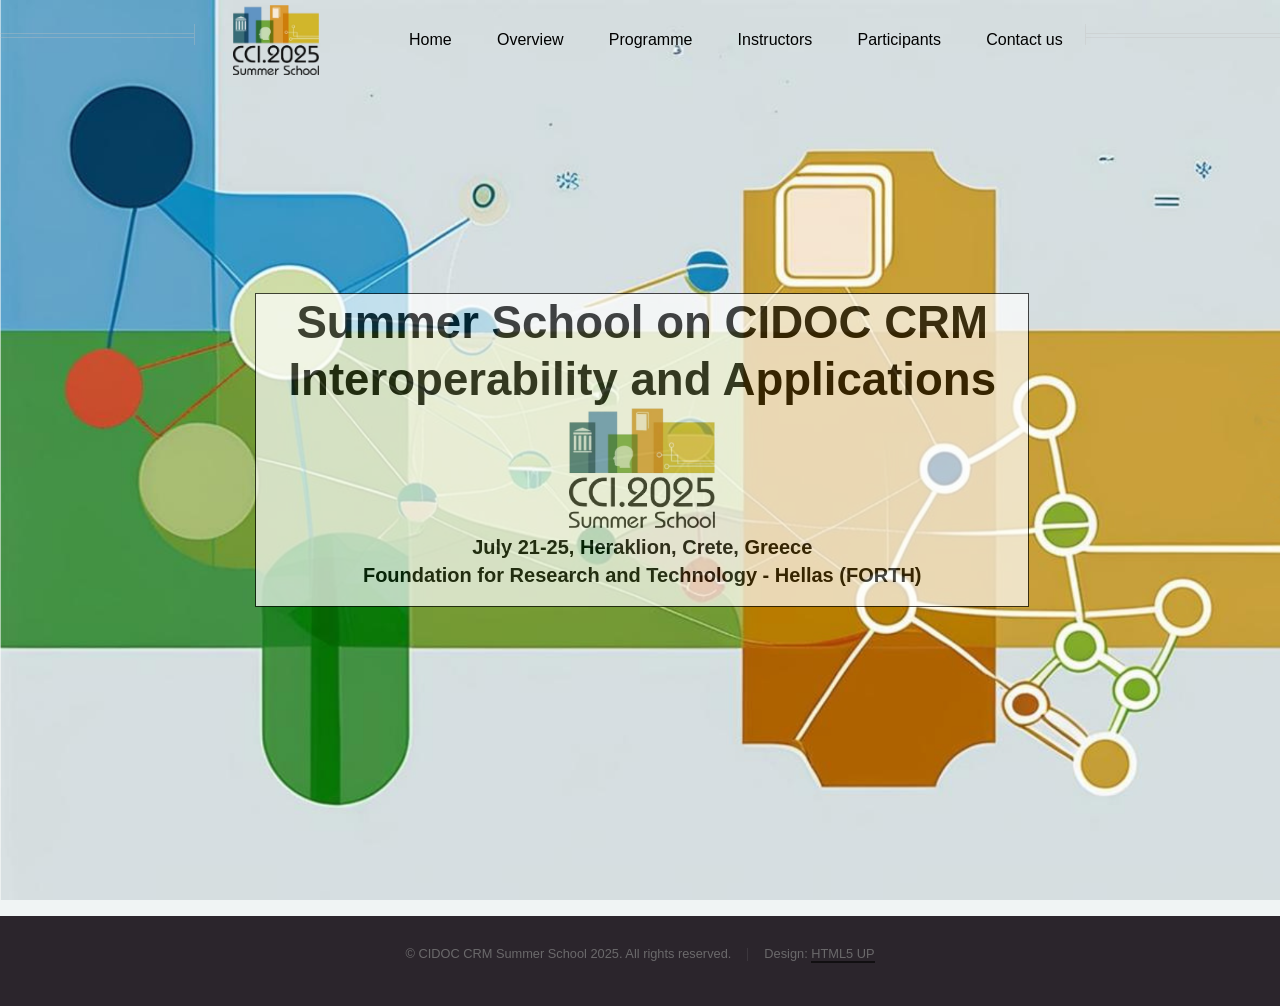
==== testbed/index.html @ 3fc320df "added a testbed version of the site" ====
<!DOCTYPE HTML>
<!--
	Helios by HTML5 UP
	html5up.net | @ajlkn
	Free for personal and commercial use under the CCA 3.0 license (html5up.net/license)
-->
<html>
	<head>
		<title>CIDOC-CRM Summer School 2025</title>
		<meta charset="utf-8" />
		<meta name="viewport" content="width=device-width, initial-scale=1, user-scalable=no" />
		<link rel="stylesheet" href="assets/css/main.css" />
		<noscript><link rel="stylesheet" href="assets/css/noscript.css" /></noscript>
	</head>
	<body class="homepage is-preload">
		<div id="page-wrapper">

			<!-- Header -->
				<header id="header">

					<!-- Inner -->
						<div class="inner transbox">
							<header>
								<h2 style="color:rgb(0, 0, 0)"><a href="index.html" id="logo" style="color:rgb(0, 0, 0)">Summer School on <b>CIDOC CRM</b> <br> Interoperability and Applications</a></h2>
								<img src="images/CCI-2025-logo.png" height="120px">
								<h3 style="color:rgb(0, 0, 0)">July 21-25, Heraklion, Crete, Greece</h3>
								<p style="color:rgb(0, 0, 0)">Foundation for Research and Technology - Hellas (FORTH)</p>

							</header>
						</div> 

					<!-- Nav -->
						<nav id="nav">
							<ul>
								<li class="nav-logo"><div style="text-align: left;"><a href="#" style="text-decoration: none !important; border-bottom: 0; "><img src="images/CCI-2025-logo.png" height="70px"></a></div></li>
								<li></li>
								<li><a href="index.html">Home</a></li>
								<li>
									<a href="pages/overview.html">Overview</a>
								</li>
								<li>
									<a href="pages/programme.html">Programme</a>
								</li>
								<li><a href="pages/instructors.html">Instructors</a></li>
								<li>
									<a href="#">Participants</a>
									<ul>
										<li><a href="pages/registration.html">Registration</a></li>
										<li><a href="pages/venue.html">Venue</a></li>
										<li><a href="pages/about_crete.html">About Crete</a></li>
										<li><a href="pages/accomodation.html">Accomodation Info</a></li>
									</ul>
								</li>
								<li><a href="pages/contact-us.html">Contact us</a></li>
							</ul>
						</nav>
					</header>

			<!-- Footer -->
				<div id="footer">
					<div class="copyright">
						<ul class="menu">
							<li>&copy; CIDOC CRM Summer School 2025. All rights reserved.</li><li>Design: <a href="http://html5up.net">HTML5 UP</a></li>
						</ul>
					</div>

		</div>

		<!-- Scripts -->
			<script src="assets/js/jquery.min.js"></script>
			<script src="assets/js/jquery.dropotron.min.js"></script>
			<script src="assets/js/jquery.scrolly.min.js"></script>
			<script src="assets/js/jquery.scrollex.min.js"></script>
			<script src="assets/js/browser.min.js"></script>
			<script src="assets/js/breakpoints.min.js"></script>
			<script src="assets/js/util.js"></script>
			<script src="assets/js/main.js"></script>

	</body>
</html>
---- testbed/assets/css/main.css ----
@import url("https://fonts.googleapis.com/css?family=Source+Sans+Pro:300,300italic,400,400italic,600");
@import url("fontawesome-all.min.css");

/*
	Helios by HTML5 UP
	html5up.net | @ajlkn
	Free for personal and commercial use under the CCA 3.0 license (html5up.net/license)
*/

html, body, div, span, applet, object,
iframe, h1, h2, h3, h4, h5, h6, p, blockquote,
pre, a, abbr, acronym, address, big, cite,
code, del, dfn, em, img, ins, kbd, q, s, samp,
small, strike, strong, sub, sup, tt, var, b,
u, i, center, dl, dt, dd, ol, ul, li, fieldset,
form, label, legend, table, caption, tbody,
tfoot, thead, tr, th, td, article, aside,
canvas, details, embed, figure, figcaption,
footer, header, hgroup, menu, nav, output, ruby,
section, summary, time, mark, audio, video {
	margin: 0;
	padding: 0;
	border: 0;
	font-size: 100%;
	font: inherit;
	vertical-align: baseline;}

article, aside, details, figcaption, figure,
footer, header, hgroup, menu, nav, section {
	display: block;}

body {
	line-height: 1;
}

ol, ul {
	list-style: none;
}

blockquote, q {
	quotes: none;
}

	blockquote:before, blockquote:after, q:before, q:after {
		content: '';
		content: none;
	}

table {
	border-collapse: collapse;
	border-spacing: 0;
}

body {
	-webkit-text-size-adjust: none;
}

mark {
	background-color: transparent;
	color: inherit;
}

input::-moz-focus-inner {
	border: 0;
	padding: 0;
}

input, select, textarea {
	-moz-appearance: none;
	-webkit-appearance: none;
	-ms-appearance: none;
	appearance: none;
}

/* Basic */

	html {
		box-sizing: border-box;
	}

	*, *:before, *:after {
		box-sizing: inherit;
	}

	body {
		background: #f0f4f4;
		color: #000000;
		font-size: 15pt;
		line-height: 1.85em;
		font-family: 'Roboto', sans-serif;
		font-weight: 300;
	}

		body.is-preload *, body.is-preload *:before, body.is-preload *:after {
			-moz-animation: none !important;
			-webkit-animation: none !important;
			-ms-animation: none !important;
			animation: none !important;
			-moz-transition: none !important;
			-webkit-transition: none !important;
			-ms-transition: none !important;
			transition: none !important;
		}

	input, textarea, select {
		font-size: 15pt;
		line-height: 1.85em;
		font-family: 'Source Sans Pro', sans-serif;
		font-weight: 300;
	}

	h1, h2, h3, h4, h5, h6 {
		font-weight: 600;
		color: #000000;
		line-height: 1.25em;
	}

	h1 a, h2 a, h3 a, h4 a, h5 a, h6 a {
		color: inherit;
		text-decoration: none;
		border-bottom-color: transparent;
	}

	h1 strong, h2 strong, h3 strong, h4 strong, h5 strong, h6 strong {
		font-weight: 600;
	}

	h2 {
		font-size: 2.85em;
	}

	h3 {
		font-size: 1.25em;
	}

	h4 {
		font-size: 1em;
		margin: 0 0 0.25em 0;
	}

	strong, b {
		font-weight: 600;
		color: #000000;
	}

	em, i {
		font-style: italic;
	}

	a {
		color: inherit;
		border-bottom: solid 2px rgba(0, 0, 0, 0.603);
		text-decoration: none;
		-moz-transition: background-color 0.35s ease-in-out, color 0.35s ease-in-out, border-bottom-color 0.35s ease-in-out;
		-webkit-transition: background-color 0.35s ease-in-out, color 0.35s ease-in-out, border-bottom-color 0.35s ease-in-out;
		-ms-transition: background-color 0.35s ease-in-out, color 0.35s ease-in-out, border-bottom-color 0.35s ease-in-out;
		transition: background-color 0.35s ease-in-out, color 0.35s ease-in-out, border-bottom-color 0.35s ease-in-out;
	}

		a:hover {
			color: #ef8376;
			border-bottom-color: transparent;
		}

	sub {
		position: relative;
		top: 0.5em;
		font-size: 0.8em;
	}

	sup {
		position: relative;
		top: -0.5em;
		font-size: 0.8em;
	}

	blockquote {
		border-left: solid 0.5em #ddd;
		padding: 1em 0 1em 2em;
		font-style: italic;
	}

	p, ul, ol, dl, table {
		margin-bottom: 1em;
	}

	p {
		text-align: justify;
	}

	br.clear {
		clear: both;
	}

	hr {
		position: relative;
		display: block;
		border: 0;
		top: 4.5em;
		margin-bottom: 9em;
		height: 6px;
		border-top: solid 1px rgba(128, 128, 128, 0.2);
		border-bottom: solid 1px rgba(128, 128, 128, 0.2);
	}

		hr:before, hr:after {
			content: '';
			position: absolute;
			top: -8px;
			display: block;
			width: 1px;
			height: 21px;
			background: rgba(128, 128, 128, 0.2);
		}

		hr:before {
			left: -1px;
		}

		hr:after {
			right: -1px;
		}

	.timestamp {
		color: rgba(128, 128, 128, 0.75);
		font-size: 0.8em;
	}

	.quote-text{
		font-size: 0.5em;
		padding-top: -2.0em;
	}

/* Container */

	.container {
		margin: 0 auto;
		max-width: 100%;
		width: 1400px;
	}

		@media screen and (max-width: 1680px) {

			.container {
				width: 1200px;
			}

		}

		@media screen and (max-width: 1280px) {

			.container {
				width: 100%;
			}

		}

		@media screen and (max-width: 960px) {

			.container {
				width: 100%;
			}

		}

		@media screen and (max-width: 840px) {

			.container {
				width: 100%;
			}

		}

		@media screen and (max-width: 736px) {

			.container {
				width: 100%;
			}

		}

		div.transbox {
			margin: 30px;
			background-color: #ffffff;
			border: 1px solid black;
			opacity: 0.7;
		  }
		  
		  div.transbox p {
			margin: 5%;
			font-weight: bold;
			color: #000000;
		  }

/* Row */

	.row {
		display: flex;
		flex-wrap: wrap;
		box-sizing: border-box;
		align-items: stretch;
	}

		.row > * {
			box-sizing: border-box;
		}

		.row.gtr-uniform > * > :last-child {
			margin-bottom: 0;
		}

		.row.aln-left {
			justify-content: flex-start;
		}

		.row.aln-center {
			justify-content: center;
		}

		.row.aln-right {
			justify-content: flex-end;
		}

		.row.aln-top {
			align-items: flex-start;
		}

		.row.aln-middle {
			align-items: center;
		}

		.row.aln-bottom {
			align-items: flex-end;
		}

		.row > .imp {
			order: -1;
		}

		.row > .col-1 {
			width: 8.33333%;
		}

		.row > .off-1 {
			margin-left: 8.33333%;
		}

		.row > .col-2 {
			width: 16.66667%;
		}

		.row > .off-2 {
			margin-left: 16.66667%;
		}

		.row > .col-3 {
			width: 25%;
		}

		.row > .off-3 {
			margin-left: 25%;
		}

		.row > .col-4 {
			width: 33.33333%;
		}

		.row > .off-4 {
			margin-left: 33.33333%;
		}

		.row > .col-5 {
			width: 41.66667%;
		}

		.row > .off-5 {
			margin-left: 41.66667%;
		}

		.row > .col-6 {
			width: 50%;
		}

		.row > .off-6 {
			margin-left: 50%;
		}

		.row > .col-7 {
			width: 58.33333%;
		}

		.row > .off-7 {
			margin-left: 58.33333%;
		}

		.row > .col-8 {
			width: 66.66667%;
		}

		.row > .off-8 {
			margin-left: 66.66667%;
		}

		.row > .col-9 {
			width: 75%;
		}

		.row > .off-9 {
			margin-left: 75%;
		}

		.row > .col-10 {
			width: 83.33333%;
		}

		.row > .off-10 {
			margin-left: 83.33333%;
		}

		.row > .col-11 {
			width: 91.66667%;
		}

		.row > .off-11 {
			margin-left: 91.66667%;
		}

		.row > .col-12 {
			width: 100%;
		}

		.row > .off-12 {
			margin-left: 100%;
		}

		.row.gtr-0 {
			margin-top: 0px;
			margin-left: 0px;
		}

			.row.gtr-0 > * {
				padding: 0px 0 0 0px;
			}

			.row.gtr-0.gtr-uniform {
				margin-top: 0px;
			}

				.row.gtr-0.gtr-uniform > * {
					padding-top: 0px;
				}

		.row.gtr-25 {
			margin-top: -10px;
			margin-left: -10px;
		}

			.row.gtr-25 > * {
				padding: 10px 0 0 10px;
			}

			.row.gtr-25.gtr-uniform {
				margin-top: -10px;
			}

				.row.gtr-25.gtr-uniform > * {
					padding-top: 10px;
				}

		.row.gtr-50 {
			margin-top: -20px;
			margin-left: -20px;
		}

			.row.gtr-50 > * {
				padding: 20px 0 0 20px;
			}

			.row.gtr-50.gtr-uniform {
				margin-top: -20px;
			}

				.row.gtr-50.gtr-uniform > * {
					padding-top: 20px;
				}

		.row {
			margin-top: -40px;
			margin-left: -40px;
		}

			.row > * {
				padding: 40px 0 0 40px;
			}

			.row.gtr-uniform {
				margin-top: -40px;
			}

				.row.gtr-uniform > * {
					padding-top: 40px;
				}

		.row.gtr-150 {
			margin-top: -60px;
			margin-left: -60px;
		}

			.row.gtr-150 > * {
				padding: 60px 0 0 60px;
			}

			.row.gtr-150.gtr-uniform {
				margin-top: -60px;
			}

				.row.gtr-150.gtr-uniform > * {
					padding-top: 60px;
				}

		.row.gtr-200 {
			margin-top: -80px;
			margin-left: -80px;
		}

			.row.gtr-200 > * {
				padding: 80px 0 0 80px;
			}

			.row.gtr-200.gtr-uniform {
				margin-top: -80px;
			}

				.row.gtr-200.gtr-uniform > * {
					padding-top: 80px;
				}

		@media screen and (max-width: 1680px) {

			.row {
				display: flex;
				flex-wrap: wrap;
				box-sizing: border-box;
				align-items: stretch;
			}

				.row > * {
					box-sizing: border-box;
				}

				.row.gtr-uniform > * > :last-child {
					margin-bottom: 0;
				}

				.row.aln-left {
					justify-content: flex-start;
				}

				.row.aln-center {
					justify-content: center;
				}

				.row.aln-right {
					justify-content: flex-end;
				}

				.row.aln-top {
					align-items: flex-start;
				}

				.row.aln-middle {
					align-items: center;
				}

				.row.aln-bottom {
					align-items: flex-end;
				}

				.row > .imp-wide {
					order: -1;
				}

				.row > .col-1-wide {
					width: 8.33333%;
				}

				.row > .off-1-wide {
					margin-left: 8.33333%;
				}

				.row > .col-2-wide {
					width: 16.66667%;
				}

				.row > .off-2-wide {
					margin-left: 16.66667%;
				}

				.row > .col-3-wide {
					width: 25%;
				}

				.row > .off-3-wide {
					margin-left: 25%;
				}

				.row > .col-4-wide {
					width: 33.33333%;
				}

				.row > .off-4-wide {
					margin-left: 33.33333%;
				}

				.row > .col-5-wide {
					width: 41.66667%;
				}

				.row > .off-5-wide {
					margin-left: 41.66667%;
				}

				.row > .col-6-wide {
					width: 50%;
				}

				.row > .off-6-wide {
					margin-left: 50%;
				}

				.row > .col-7-wide {
					width: 58.33333%;
				}

				.row > .off-7-wide {
					margin-left: 58.33333%;
				}

				.row > .col-8-wide {
					width: 66.66667%;
				}

				.row > .off-8-wide {
					margin-left: 66.66667%;
				}

				.row > .col-9-wide {
					width: 75%;
				}

				.row > .off-9-wide {
					margin-left: 75%;
				}

				.row > .col-10-wide {
					width: 83.33333%;
				}

				.row > .off-10-wide {
					margin-left: 83.33333%;
				}

				.row > .col-11-wide {
					width: 91.66667%;
				}

				.row > .off-11-wide {
					margin-left: 91.66667%;
				}

				.row > .col-12-wide {
					width: 100%;
				}

				.row > .off-12-wide {
					margin-left: 100%;
				}

				.row.gtr-0 {
					margin-top: 0px;
					margin-left: 0px;
				}

					.row.gtr-0 > * {
						padding: 0px 0 0 0px;
					}

					.row.gtr-0.gtr-uniform {
						margin-top: 0px;
					}

						.row.gtr-0.gtr-uniform > * {
							padding-top: 0px;
						}

				.row.gtr-25 {
					margin-top: -10px;
					margin-left: -10px;
				}

					.row.gtr-25 > * {
						padding: 10px 0 0 10px;
					}

					.row.gtr-25.gtr-uniform {
						margin-top: -10px;
					}

						.row.gtr-25.gtr-uniform > * {
							padding-top: 10px;
						}

				.row.gtr-50 {
					margin-top: -20px;
					margin-left: -20px;
				}

					.row.gtr-50 > * {
						padding: 20px 0 0 20px;
					}

					.row.gtr-50.gtr-uniform {
						margin-top: -20px;
					}

						.row.gtr-50.gtr-uniform > * {
							padding-top: 20px;
						}

				.row {
					margin-top: -40px;
					margin-left: -40px;
				}

					.row > * {
						padding: 40px 0 0 40px;
					}

					.row.gtr-uniform {
						margin-top: -40px;
					}

						.row.gtr-uniform > * {
							padding-top: 40px;
						}

				.row.gtr-150 {
					margin-top: -60px;
					margin-left: -60px;
				}

					.row.gtr-150 > * {
						padding: 60px 0 0 60px;
					}

					.row.gtr-150.gtr-uniform {
						margin-top: -60px;
					}

						.row.gtr-150.gtr-uniform > * {
							padding-top: 60px;
						}

				.row.gtr-200 {
					margin-top: -80px;
					margin-left: -80px;
				}

					.row.gtr-200 > * {
						padding: 80px 0 0 80px;
					}

					.row.gtr-200.gtr-uniform {
						margin-top: -80px;
					}

						.row.gtr-200.gtr-uniform > * {
							padding-top: 80px;
						}

		}

		@media screen and (max-width: 1280px) {

			.row {
				display: flex;
				flex-wrap: wrap;
				box-sizing: border-box;
				align-items: stretch;
			}

				.row > * {
					box-sizing: border-box;
				}

				.row.gtr-uniform > * > :last-child {
					margin-bottom: 0;
				}

				.row.aln-left {
					justify-content: flex-start;
				}

				.row.aln-center {
					justify-content: center;
				}

				.row.aln-right {
					justify-content: flex-end;
				}

				.row.aln-top {
					align-items: flex-start;
				}

				.row.aln-middle {
					align-items: center;
				}

				.row.aln-bottom {
					align-items: flex-end;
				}

				.row > .imp-normal {
					order: -1;
				}

				.row > .col-1-normal {
					width: 8.33333%;
				}

				.row > .off-1-normal {
					margin-left: 8.33333%;
				}

				.row > .col-2-normal {
					width: 16.66667%;
				}

				.row > .off-2-normal {
					margin-left: 16.66667%;
				}

				.row > .col-3-normal {
					width: 25%;
				}

				.row > .off-3-normal {
					margin-left: 25%;
				}

				.row > .col-4-normal {
					width: 33.33333%;
				}

				.row > .off-4-normal {
					margin-left: 33.33333%;
				}

				.row > .col-5-normal {
					width: 41.66667%;
				}

				.row > .off-5-normal {
					margin-left: 41.66667%;
				}

				.row > .col-6-normal {
					width: 50%;
				}

				.row > .off-6-normal {
					margin-left: 50%;
				}

				.row > .col-7-normal {
					width: 58.33333%;
				}

				.row > .off-7-normal {
					margin-left: 58.33333%;
				}

				.row > .col-8-normal {
					width: 66.66667%;
				}

				.row > .off-8-normal {
					margin-left: 66.66667%;
				}

				.row > .col-9-normal {
					width: 75%;
				}

				.row > .off-9-normal {
					margin-left: 75%;
				}

				.row > .col-10-normal {
					width: 83.33333%;
				}

				.row > .off-10-normal {
					margin-left: 83.33333%;
				}

				.row > .col-11-normal {
					width: 91.66667%;
				}

				.row > .off-11-normal {
					margin-left: 91.66667%;
				}

				.row > .col-12-normal {
					width: 100%;
				}

				.row > .off-12-normal {
					margin-left: 100%;
				}

				.row.gtr-0 {
					margin-top: 0px;
					margin-left: 0px;
				}

					.row.gtr-0 > * {
						padding: 0px 0 0 0px;
					}

					.row.gtr-0.gtr-uniform {
						margin-top: 0px;
					}

						.row.gtr-0.gtr-uniform > * {
							padding-top: 0px;
						}

				.row.gtr-25 {
					margin-top: -9px;
					margin-left: -9px;
				}

					.row.gtr-25 > * {
						padding: 9px 0 0 9px;
					}

					.row.gtr-25.gtr-uniform {
						margin-top: -9px;
					}

						.row.gtr-25.gtr-uniform > * {
							padding-top: 9px;
						}

				.row.gtr-50 {
					margin-top: -18px;
					margin-left: -18px;
				}

					.row.gtr-50 > * {
						padding: 18px 0 0 18px;
					}

					.row.gtr-50.gtr-uniform {
						margin-top: -18px;
					}

						.row.gtr-50.gtr-uniform > * {
							padding-top: 18px;
						}

				.row {
					margin-top: -36px;
					margin-left: -36px;
				}

					.row > * {
						padding: 36px 0 0 36px;
					}

					.row.gtr-uniform {
						margin-top: -36px;
					}

						.row.gtr-uniform > * {
							padding-top: 36px;
						}

				.row.gtr-150 {
					margin-top: -54px;
					margin-left: -54px;
				}

					.row.gtr-150 > * {
						padding: 54px 0 0 54px;
					}

					.row.gtr-150.gtr-uniform {
						margin-top: -54px;
					}

						.row.gtr-150.gtr-uniform > * {
							padding-top: 54px;
						}

				.row.gtr-200 {
					margin-top: -72px;
					margin-left: -72px;
				}

					.row.gtr-200 > * {
						padding: 72px 0 0 72px;
					}

					.row.gtr-200.gtr-uniform {
						margin-top: -72px;
					}

						.row.gtr-200.gtr-uniform > * {
							padding-top: 72px;
						}

		}

		@media screen and (max-width: 960px) {

			.row {
				display: flex;
				flex-wrap: wrap;
				box-sizing: border-box;
				align-items: stretch;
			}

				.row > * {
					box-sizing: border-box;
				}

				.row.gtr-uniform > * > :last-child {
					margin-bottom: 0;
				}

				.row.aln-left {
					justify-content: flex-start;
				}

				.row.aln-center {
					justify-content: center;
				}

				.row.aln-right {
					justify-content: flex-end;
				}

				.row.aln-top {
					align-items: flex-start;
				}

				.row.aln-middle {
					align-items: center;
				}

				.row.aln-bottom {
					align-items: flex-end;
				}

				.row > .imp-narrow {
					order: -1;
				}

				.row > .col-1-narrow {
					width: 8.33333%;
				}

				.row > .off-1-narrow {
					margin-left: 8.33333%;
				}

				.row > .col-2-narrow {
					width: 16.66667%;
				}

				.row > .off-2-narrow {
					margin-left: 16.66667%;
				}

				.row > .col-3-narrow {
					width: 25%;
				}

				.row > .off-3-narrow {
					margin-left: 25%;
				}

				.row > .col-4-narrow {
					width: 33.33333%;
				}

				.row > .off-4-narrow {
					margin-left: 33.33333%;
				}

				.row > .col-5-narrow {
					width: 41.66667%;
				}

				.row > .off-5-narrow {
					margin-left: 41.66667%;
				}

				.row > .col-6-narrow {
					width: 50%;
				}

				.row > .off-6-narrow {
					margin-left: 50%;
				}

				.row > .col-7-narrow {
					width: 58.33333%;
				}

				.row > .off-7-narrow {
					margin-left: 58.33333%;
				}

				.row > .col-8-narrow {
					width: 66.66667%;
				}

				.row > .off-8-narrow {
					margin-left: 66.66667%;
				}

				.row > .col-9-narrow {
					width: 75%;
				}

				.row > .off-9-narrow {
					margin-left: 75%;
				}

				.row > .col-10-narrow {
					width: 83.33333%;
				}

				.row > .off-10-narrow {
					margin-left: 83.33333%;
				}

				.row > .col-11-narrow {
					width: 91.66667%;
				}

				.row > .off-11-narrow {
					margin-left: 91.66667%;
				}

				.row > .col-12-narrow {
					width: 100%;
				}

				.row > .off-12-narrow {
					margin-left: 100%;
				}

				.row.gtr-0 {
					margin-top: 0px;
					margin-left: 0px;
				}

					.row.gtr-0 > * {
						padding: 0px 0 0 0px;
					}

					.row.gtr-0.gtr-uniform {
						margin-top: 0px;
					}

						.row.gtr-0.gtr-uniform > * {
							padding-top: 0px;
						}

				.row.gtr-25 {
					margin-top: -8px;
					margin-left: -8px;
				}

					.row.gtr-25 > * {
						padding: 8px 0 0 8px;
					}

					.row.gtr-25.gtr-uniform {
						margin-top: -8px;
					}

						.row.gtr-25.gtr-uniform > * {
							padding-top: 8px;
						}

				.row.gtr-50 {
					margin-top: -16px;
					margin-left: -16px;
				}

					.row.gtr-50 > * {
						padding: 16px 0 0 16px;
					}

					.row.gtr-50.gtr-uniform {
						margin-top: -16px;
					}

						.row.gtr-50.gtr-uniform > * {
							padding-top: 16px;
						}

				.row {
					margin-top: -32px;
					margin-left: -32px;
				}

					.row > * {
						padding: 32px 0 0 32px;
					}

					.row.gtr-uniform {
						margin-top: -32px;
					}

						.row.gtr-uniform > * {
							padding-top: 32px;
						}

				.row.gtr-150 {
					margin-top: -48px;
					margin-left: -48px;
				}

					.row.gtr-150 > * {
						padding: 48px 0 0 48px;
					}

					.row.gtr-150.gtr-uniform {
						margin-top: -48px;
					}

						.row.gtr-150.gtr-uniform > * {
							padding-top: 48px;
						}

				.row.gtr-200 {
					margin-top: -64px;
					margin-left: -64px;
				}

					.row.gtr-200 > * {
						padding: 64px 0 0 64px;
					}

					.row.gtr-200.gtr-uniform {
						margin-top: -64px;
					}

						.row.gtr-200.gtr-uniform > * {
							padding-top: 64px;
						}

		}

		@media screen and (max-width: 840px) {

			.row {
				display: flex;
				flex-wrap: wrap;
				box-sizing: border-box;
				align-items: stretch;
			}

				.row > * {
					box-sizing: border-box;
				}

				.row.gtr-uniform > * > :last-child {
					margin-bottom: 0;
				}

				.row.aln-left {
					justify-content: flex-start;
				}

				.row.aln-center {
					justify-content: center;
				}

				.row.aln-right {
					justify-content: flex-end;
				}

				.row.aln-top {
					align-items: flex-start;
				}

				.row.aln-middle {
					align-items: center;
				}

				.row.aln-bottom {
					align-items: flex-end;
				}

				.row > .imp-narrower {
					order: -1;
				}

				.row > .col-1-narrower {
					width: 8.33333%;
				}

				.row > .off-1-narrower {
					margin-left: 8.33333%;
				}

				.row > .col-2-narrower {
					width: 16.66667%;
				}

				.row > .off-2-narrower {
					margin-left: 16.66667%;
				}

				.row > .col-3-narrower {
					width: 25%;
				}

				.row > .off-3-narrower {
					margin-left: 25%;
				}

				.row > .col-4-narrower {
					width: 33.33333%;
				}

				.row > .off-4-narrower {
					margin-left: 33.33333%;
				}

				.row > .col-5-narrower {
					width: 41.66667%;
				}

				.row > .off-5-narrower {
					margin-left: 41.66667%;
				}

				.row > .col-6-narrower {
					width: 50%;
				}

				.row > .off-6-narrower {
					margin-left: 50%;
				}

				.row > .col-7-narrower {
					width: 58.33333%;
				}

				.row > .off-7-narrower {
					margin-left: 58.33333%;
				}

				.row > .col-8-narrower {
					width: 66.66667%;
				}

				.row > .off-8-narrower {
					margin-left: 66.66667%;
				}

				.row > .col-9-narrower {
					width: 75%;
				}

				.row > .off-9-narrower {
					margin-left: 75%;
				}

				.row > .col-10-narrower {
					width: 83.33333%;
				}

				.row > .off-10-narrower {
					margin-left: 83.33333%;
				}

				.row > .col-11-narrower {
					width: 91.66667%;
				}

				.row > .off-11-narrower {
					margin-left: 91.66667%;
				}

				.row > .col-12-narrower {
					width: 100%;
				}

				.row > .off-12-narrower {
					margin-left: 100%;
				}

				.row.gtr-0 {
					margin-top: 0px;
					margin-left: 0px;
				}

					.row.gtr-0 > * {
						padding: 0px 0 0 0px;
					}

					.row.gtr-0.gtr-uniform {
						margin-top: 0px;
					}

						.row.gtr-0.gtr-uniform > * {
							padding-top: 0px;
						}

				.row.gtr-25 {
					margin-top: -8px;
					margin-left: -8px;
				}

					.row.gtr-25 > * {
						padding: 8px 0 0 8px;
					}

					.row.gtr-25.gtr-uniform {
						margin-top: -8px;
					}

						.row.gtr-25.gtr-uniform > * {
							padding-top: 8px;
						}

				.row.gtr-50 {
					margin-top: -16px;
					margin-left: -16px;
				}

					.row.gtr-50 > * {
						padding: 16px 0 0 16px;
					}

					.row.gtr-50.gtr-uniform {
						margin-top: -16px;
					}

						.row.gtr-50.gtr-uniform > * {
							padding-top: 16px;
						}

				.row {
					margin-top: -32px;
					margin-left: -32px;
				}

					.row > * {
						padding: 32px 0 0 32px;
					}

					.row.gtr-uniform {
						margin-top: -32px;
					}

						.row.gtr-uniform > * {
							padding-top: 32px;
						}

				.row.gtr-150 {
					margin-top: -48px;
					margin-left: -48px;
				}

					.row.gtr-150 > * {
						padding: 48px 0 0 48px;
					}

					.row.gtr-150.gtr-uniform {
						margin-top: -48px;
					}

						.row.gtr-150.gtr-uniform > * {
							padding-top: 48px;
						}

				.row.gtr-200 {
					margin-top: -64px;
					margin-left: -64px;
				}

					.row.gtr-200 > * {
						padding: 64px 0 0 64px;
					}

					.row.gtr-200.gtr-uniform {
						margin-top: -64px;
					}

						.row.gtr-200.gtr-uniform > * {
							padding-top: 64px;
						}

		}

		@media screen and (max-width: 736px) {

			.row {
				display: flex;
				flex-wrap: wrap;
				box-sizing: border-box;
				align-items: stretch;
			}

				.row > * {
					box-sizing: border-box;
				}

				.row.gtr-uniform > * > :last-child {
					margin-bottom: 0;
				}

				.row.aln-left {
					justify-content: flex-start;
				}

				.row.aln-center {
					justify-content: center;
				}

				.row.aln-right {
					justify-content: flex-end;
				}

				.row.aln-top {
					align-items: flex-start;
				}

				.row.aln-middle {
					align-items: center;
				}

				.row.aln-bottom {
					align-items: flex-end;
				}

				.row > .imp-mobile {
					order: -1;
				}

				.row > .col-1-mobile {
					width: 8.33333%;
				}

				.row > .off-1-mobile {
					margin-left: 8.33333%;
				}

				.row > .col-2-mobile {
					width: 16.66667%;
				}

				.row > .off-2-mobile {
					margin-left: 16.66667%;
				}

				.row > .col-3-mobile {
					width: 25%;
				}

				.row > .off-3-mobile {
					margin-left: 25%;
				}

				.row > .col-4-mobile {
					width: 33.33333%;
				}

				.row > .off-4-mobile {
					margin-left: 33.33333%;
				}

				.row > .col-5-mobile {
					width: 41.66667%;
				}

				.row > .off-5-mobile {
					margin-left: 41.66667%;
				}

				.row > .col-6-mobile {
					width: 50%;
				}

				.row > .off-6-mobile {
					margin-left: 50%;
				}

				.row > .col-7-mobile {
					width: 58.33333%;
				}

				.row > .off-7-mobile {
					margin-left: 58.33333%;
				}

				.row > .col-8-mobile {
					width: 66.66667%;
				}

				.row > .off-8-mobile {
					margin-left: 66.66667%;
				}

				.row > .col-9-mobile {
					width: 75%;
				}

				.row > .off-9-mobile {
					margin-left: 75%;
				}

				.row > .col-10-mobile {
					width: 83.33333%;
				}

				.row > .off-10-mobile {
					margin-left: 83.33333%;
				}

				.row > .col-11-mobile {
					width: 91.66667%;
				}

				.row > .off-11-mobile {
					margin-left: 91.66667%;
				}

				.row > .col-12-mobile {
					width: 100%;
				}

				.row > .off-12-mobile {
					margin-left: 100%;
				}

				.row.gtr-0 {
					margin-top: 0px;
					margin-left: 0px;
				}

					.row.gtr-0 > * {
						padding: 0px 0 0 0px;
					}

					.row.gtr-0.gtr-uniform {
						margin-top: 0px;
					}

						.row.gtr-0.gtr-uniform > * {
							padding-top: 0px;
						}

				.row.gtr-25 {
					margin-top: -5px;
					margin-left: -5px;
				}

					.row.gtr-25 > * {
						padding: 5px 0 0 5px;
					}

					.row.gtr-25.gtr-uniform {
						margin-top: -5px;
					}

						.row.gtr-25.gtr-uniform > * {
							padding-top: 5px;
						}

				.row.gtr-50 {
					margin-top: -10px;
					margin-left: -10px;
				}

					.row.gtr-50 > * {
						padding: 10px 0 0 10px;
					}

					.row.gtr-50.gtr-uniform {
						margin-top: -10px;
					}

						.row.gtr-50.gtr-uniform > * {
							padding-top: 10px;
						}

				.row {
					margin-top: -20px;
					margin-left: -20px;
				}

					.row > * {
						padding: 20px 0 0 20px;
					}

					.row.gtr-uniform {
						margin-top: -20px;
					}

						.row.gtr-uniform > * {
							padding-top: 20px;
						}

				.row.gtr-150 {
					margin-top: -30px;
					margin-left: -30px;
				}

					.row.gtr-150 > * {
						padding: 30px 0 0 30px;
					}

					.row.gtr-150.gtr-uniform {
						margin-top: -30px;
					}

						.row.gtr-150.gtr-uniform > * {
							padding-top: 30px;
						}

				.row.gtr-200 {
					margin-top: -40px;
					margin-left: -40px;
				}

					.row.gtr-200 > * {
						padding: 40px 0 0 40px;
					}

					.row.gtr-200.gtr-uniform {
						margin-top: -40px;
					}

						.row.gtr-200.gtr-uniform > * {
							padding-top: 40px;
						}

		}

/* Sections/Article */

	section, article {
		margin-bottom: 3em;
	}

		section > :last-child, section:last-child, article > :last-child, article:last-child {
			margin-bottom: 0;
		}

		section.special > header, section.special > footer, article.special > header, article.special > footer {
			text-align: center;
		}

	.row > section, .row > article {
		margin-bottom: 0;
	}

	header {
		margin: 0 0 1em 0;
	}

	.header-container{
		text-align: center;
	}

		header > p {
			display: block;
			font-size: 1.5em;
			margin: 1em 0 2em 0;
			line-height: 1.5em;
			text-align: inherit;
		}

	footer {
		margin: 2.5em 0 0 0;
	}

/* Image */

	.image {
		position: relative;
		display: inline-block;
		border: 0;
		outline: 0;
	}

		.image img {
			display: block;
			width: 100%;
		}

		.image.fit {
			display: block;
			width: 100%;
		}

		.image.featured {
			display: block;
			width: 100%;
			margin: 0 0 1em 0;
		}

		.image.left {
			float: left;
			margin: 0 2em 2em 0;
		}

		.image.centered {
			display: block;
			margin: 0 0 2em 0;
		}

			.image.centered img {
				margin: 0 auto;
				width: auto;
			}

/* List */

	ul {
		list-style: disc;
		padding-left: 1em;
	}

		ul li {
			padding-left: 0.5em;
		}

	ol {
		list-style: decimal;
		padding-left: 1.25em;
	}

		ol li {
			padding-left: 0.25em;
		}

/* Actions */

	ul.actions {
		margin: 3em 0 0 0;
		list-style: none;
		padding-left: 0;
	}

		form ul.actions {
			margin-top: 0;
		}

		ul.actions li {
			display: inline-block;
			margin: 0 0.75em 0 0.75em;
			padding-left: 0;
		}

			ul.actions li:first-child {
				margin-left: 0;
			}

			ul.actions li:last-child {
				margin-right: 0;
			}

/* Divided */

	ul.divided {
		list-style: none;
		padding-left: 0;
	}

		ul.divided li {
			border-top: solid 1px rgba(128, 128, 128, 0.2);
			padding-top: 1.5em;
			margin-top: 1.5em;
			padding-left: 0;
		}

			ul.divided li:first-child {
				border-top: 0;
				padding-top: 0;
				margin-top: 0;
			}

/* Menu */

	ul.menu {
		height: 1em;
		line-height: 1em;
		list-style: none;
		padding-left: 0;
	}

		ul.menu li {
			display: inline-block;
			border-left: solid 1px rgba(128, 128, 128, 0.2);
			padding-left: 1.25em;
			margin-left: 1.25em;
		}

			ul.menu li:first-child {
				border-left: 0;
				padding-left: 0;
				margin-left: 0;
			}

/* Icons */

	ul.icons {
		position: relative;
		background: rgba(128, 128, 128, 0.05);
		border-radius: 4em;
		display: inline-block;
		padding: 0.35em 0.75em 0.35em 0.75em;
		font-size: 1.25em;
		cursor: default;
		list-style: none;
	}

		ul.icons li {
			display: inline-block;
			padding-left: 0;
		}

			ul.icons li a {
				display: inline-block;
				background: none;
				width: 2.5em;
				height: 2.5em;
				line-height: 2.5em;
				text-align: center;
				border-radius: 100%;
				border: 0;
				color: inherit;
			}

				ul.icons li a:hover {
					color: #ef8376;
				}

/* Form */

	form label {
		display: block;
		font-weight: 400;
		color: #483949;
		margin: 0 0 1em 0;
	}

	form input[type="text"],
	form input[type="email"],
	form input[type="password"],
	form select,
	form textarea {
		-webkit-appearance: none;
		display: block;
		border: 0;
		background: #fafafa;
		width: 100%;
		border-radius: 0.5em;
		border: solid 1px #E5E5E5;
		padding: 1em;
		-moz-transition: background-color 0.35s ease-in-out, border-color 0.35s ease-in-out;
		-webkit-transition: background-color 0.35s ease-in-out, border-color 0.35s ease-in-out;
		-ms-transition: background-color 0.35s ease-in-out, border-color 0.35s ease-in-out;
		transition: background-color 0.35s ease-in-out, border-color 0.35s ease-in-out;
	}

		form input[type="text"]:focus,
		form input[type="email"]:focus,
		form input[type="password"]:focus,
		form select:focus,
		form textarea:focus {
			background: #fff;
			border-color: #df7366;
		}

	form input[type="text"],
	form input[type="email"],
	form input[type="password"],
	form select {
		line-height: 1em;
	}

	form textarea {
		min-height: 9em;
	}

	form ::-webkit-input-placeholder {
		color: #555 !important;
	}

	form :-moz-placeholder {
		color: #555 !important;
	}

	form ::-moz-placeholder {
		color: #555 !important;
	}

	form :-ms-input-placeholder {
		color: #555 !important;
	}

	form ::-moz-focus-inner {
		border: 0;
	}

/* Table */

	table {
		width: 100%;
	}

		table.default {
			width: 100%;
		}

			table.default tbody tr {
				border-top: solid 1px #e5e5e5;
			}

				table.default tbody tr:first-child {
					border-top: 0;
				}

				table.default tbody tr:nth-child(2n+1) {
					background: #fafafa;
				}

			table.default td {
				padding: 0.5em 1em 0.5em 1em;
			}

			table.default th {
				text-align: left;
				font-weight: 400;
				padding: 0.5em 1em 0.5em 1em;
			}

			table.default thead {
				border-bottom: solid 2px #e5e5e5;
			}

			table.default tfoot {
				border-top: solid 2px #e5e5e5;
			}

/* Button */

	input[type="button"],
	input[type="submit"],
	input[type="reset"],
	button,
	.button {
		position: relative;
		display: inline-block;
		background: #df7366;
		color: #fff;
		text-align: center;
		border-radius: 0.5em;
		text-decoration: none;
		padding: 0.65em 3em 0.65em 3em;
		border: 0;
		cursor: pointer;
		outline: 0;
		font-weight: 300;
		-moz-transition: background-color 0.35s ease-in-out, color 0.35s ease-in-out, border-bottom-color 0.35s ease-in-out;
		-webkit-transition: background-color 0.35s ease-in-out, color 0.35s ease-in-out, border-bottom-color 0.35s ease-in-out;
		-ms-transition: background-color 0.35s ease-in-out, color 0.35s ease-in-out, border-bottom-color 0.35s ease-in-out;
		transition: background-color 0.35s ease-in-out, color 0.35s ease-in-out, border-bottom-color 0.35s ease-in-out;
	}

		input[type="button"]:hover,
		input[type="submit"]:hover,
		input[type="reset"]:hover,
		button:hover,
		.button:hover {
			color: #fff;
			background: #ef8376;
		}

		input[type="button"].alt,
		input[type="submit"].alt,
		input[type="reset"].alt,
		button.alt,
		.button.alt {
			background: #2B252C;
		}

			input[type="button"].alt:hover,
			input[type="submit"].alt:hover,
			input[type="reset"].alt:hover,
			button.alt:hover,
			.button.alt:hover {
				background: #3B353C;
			}

/* Post */

	.post.stub {
		text-align: center;
	}

		.post.stub header {
			margin: 0;
		}

/* Icons */

	.icon {
		text-decoration: none;
		text-decoration: none;
	}

		.icon:before {
			-moz-osx-font-smoothing: grayscale;
			-webkit-font-smoothing: antialiased;
			display: inline-block;
			font-style: normal;
			font-variant: normal;
			text-rendering: auto;
			line-height: 1;
			text-transform: none !important;
			font-family: 'Font Awesome 5 Free';
			font-weight: 400;
		}

		.icon:before {
			line-height: inherit;
			font-size: 1.25em;
		}

		.icon > .label {
			display: none;
		}

		.icon.solid:before {
			font-weight: 900;
		}

		.icon.brands:before {
			font-family: 'Font Awesome 5 Brands';
		}

		.icon.circled {
			position: relative;
			display: inline-block;
			background: #2b252c;
			color: #fff;
			border-radius: 100%;
			width: 3em;
			height: 3em;
			line-height: 3em;
			text-align: center;
			font-size: 1.25em;
		}

			header .icon.circled {
				margin: 0 0 2em 0;
			}

/* Wrapper */

	.wrapper {
		background: #fff;
		margin: 0 0 2em 0;
		padding: 6em 0 6em 0;
	}

		.wrapper.style2 {
			padding-top: 0;
			padding-left: 2.0em;
			padding-right: 2.0em;
		}

/* Header */

	#header {
		position: relative;
		background-image: url("../../images/pic0.jpg");
		background-size: cover;
		background-position: center center;
		background-attachment: fixed;
		color: #000000;
		text-align: center;
		padding: 2em 0 2em 0;
		cursor: default;
	}

		#header:before {
			content: '';
			display: inline-block;
			vertical-align: middle;
			height: 100%;
		}

		#header .inner {
			position: relative;
			z-index: 1;
			margin: 0;
			display: inline-block;
			vertical-align: middle;
		}

		#header header {
			display: inline-block;
		}

			#header header > p {
				font-size: 1.25em;
				margin: 0;
			}

		#header h1 {
			color: #fff;
			font-size: 3em;
			line-height: 1em;
		}

			#header h1 a {
				color: inherit;
			}

		#header .button {
			display: inline-block;
			border-radius: 100%;
			width: 4.5em;
			height: 4.5em;
			line-height: 4.5em;
			text-align: center;
			font-size: 1.25em;
			padding: 0;
		}

		#header hr {
			top: 1.5em;
			margin-bottom: 3em;
			border-bottom-color: rgba(192, 192, 192, 0.35);
			box-shadow: inset 0 1px 0 0 rgba(192, 192, 192, 0.35);
		}

			#header hr:before, #header hr:after {
				background: rgba(192, 192, 192, 0.35);
			}

		#header footer {
			margin: 1em 0 0 0;
		}

	body.homepage #header {
		height: 100vh;
		min-height: 40em;
	}

		body.homepage #header h1 {
			font-size: 4em;
		}

		body.homepage #header:after {
			content: '';  
			background: #1C0920;
			display: block;
			position: absolute;
			background-image: url("../../images/SummerSchool-2500x1413.png");
			background-size: cover;
			left: 0;
			top: 0;
			width: 100%;
			height: 100%;
			opacity: 1;
			/*-moz-transition: opacity 2.5s ease-in-out;
			-webkit-transition: opacity 2.5s ease-in-out;
			-ms-transition: opacity 2.5s ease-in-out;
			transition: opacity 2.5s ease-in-out;
			-moz-transition-delay: 0.5s;
			-webkit-transition-delay: 0.5s;
			-ms-transition-delay: 0.5s;
			transition-delay: 0.5s;  */
		}

		


	body.homepage.is-preload #header:after {
		/*opacity: 1;*/
	}
	
	.no-bullets {
		list-style: none; /* Removes bullet points */
		padding: 0; /* Removes default padding */
		margin: 0; /* Removes default margin */
	}
	

	.important-dates-table {
		width: 60%; /* Set the width of the table */
		border-collapse: collapse; /* Ensures borders don’t double */
		margin: 20px auto; /* Centers the table */
	}
	
	.important-dates-table th, 
	.important-dates-table td {
		width: 33%; /* Distributes columns evenly */
		border: 2px solid black; /* Adds border */
		text-align: center; /* Centers text */
	}
	
	.important-dates-table th {
		background-color: #f4f4f4; /* Light gray background for headers */
	}

	.org-committee-block {
		width: 35%;
		margin: 0 auto;
		padding-left: 2em;
		padding-right: 2em;
		text-align: center;
		justify-content: center;

	}

	.programme_overview_tbl{
		border-collapse: collapse;
		width: 70%;
		margin-left: 20px auto;
	}

	.programme_overview_tbl td:first-child{
		width: 20%;
		border: 1px solid #000000;
		padding: 8px;
		text-align: left;
	}

	.programme_overview_tbl td:nth-child(2){
		width: 80%;
		border: 1px solid #000000;
		padding: 8px;
		text-align: left;
	}

/* Nav */

	#nav {
		position: absolute;
		top: 0;
		left: 0;
		width: 100%;
		text-align: center;
		padding: 1.5em 0 1.5em 0;
		z-index: 1;
		overflow: hidden;
	}

		#nav > ul {
			line-height: 0px;
			position: relative;
			display: inline-flex;
			align-items: center;
			padding-top: 20px;
			margin: 0;
			height: 21px;
			border-left: solid 1px rgba(192, 192, 192, 0.35);
			border-right: solid 1px rgba(192, 192, 192, 0.35);
		}

			#nav > ul:before, #nav > ul:after {
				content: '';
				display: block;
				width: 300%;
				position: absolute;
				top: 50%;
				margin-top: -2px;
				height: 5px;
				border-top: solid 1px rgba(192, 192, 192, 0.35);
				border-bottom: solid 1px rgba(192, 192, 192, 0.35);
			}

			#nav > ul:before {
				left: 100%;
				margin-left: 1px;
			}

			#nav > ul:after {
				right: 100%;
				margin-right: 1px;
			}

			#nav > ul > li {
				display: inline-block;
				margin: -9px 0.5em 0 0.5em;
				border-radius: 0.5em;
				padding: 0.85em;
				border: solid 1px transparent;
				-moz-transition: color 0.35s ease-in-out, border-color 0.35s ease-in-out;
				-webkit-transition: color 0.35s ease-in-out, border-color 0.35s ease-in-out;
				-ms-transition: color 0.35s ease-in-out, border-color 0.35s ease-in-out;
				transition: color 0.35s ease-in-out, border-color 0.35s ease-in-out;
			}

				#nav > ul > li.active {
					border-color: rgba(192, 192, 192, 0.35);
				}

				#nav > ul > li > a, #nav > ul > li > span {
					display: block;
					color: inherit;
					text-decoration: none;
					border: 0;
					outline: 0;
				}

				#nav > ul > li > ul {
					display: none;
				}

	.dropotron {
		background: rgba(255, 255, 255, 0.975);
		padding: 1em 1.25em 1em 1.25em;
		line-height: 1em;
		height: auto;
		text-align: left;
		border-radius: 0.5em;
		box-shadow: 0 0.15em 0.25em 0 rgba(0, 0, 0, 0.25);
		min-width: 12em;
		margin-top: -1em;
		list-style: none;
	}

		.dropotron li {
			border-top: solid 1px rgba(128, 128, 128, 0.2);
			color: #5b5b5b;
			padding-left: 0;
		}

			.dropotron li:first-child {
				border-top: 0;
			}

			.dropotron li:hover {
				color: #ef8376;
			}

			.dropotron li a, .dropotron li span {
				display: block;
				border: 0;
				padding: 0.5em 0 0.5em 0;
				-moz-transition: color 0.35s ease-in-out;
				-webkit-transition: color 0.35s ease-in-out;
				-ms-transition: color 0.35s ease-in-out;
				transition: color 0.35s ease-in-out;
			}

		.dropotron.level-0 {
			margin-top: 2em;
			font-size: 0.9em;
		}

			.dropotron.level-0:before {
				content: '';
				position: absolute;
				left: 50%;
				top: -0.7em;
				margin-left: -0.75em;
				border-bottom: solid 0.75em rgba(255, 255, 255, 0.975);
				border-left: solid 0.75em rgba(64, 64, 64, 0);
				border-right: solid 0.75em rgba(64, 64, 64, 0);
			}

/* Banner */

	#banner {
		background: #fff;
		text-align: center;
		padding: 4.5em 0 4.5em 0;
		margin-bottom: 0;
	}

		#banner header > p {
			margin-bottom: 0;
		}

/* Content */

	#content > hr {
		top: 3em;
		margin-bottom: 6em;
	}

	#content > section {
		margin-bottom: 0;
	}

/* Sidebar */

	#sidebar > hr {
		top: 3em;
		margin-bottom: 6em;
	}

		#sidebar > hr.first {
			display: none;
		}

	#sidebar > section {
		margin-bottom: 0;
	}

/* Main */

	#main {
		margin-bottom: 0;
	}

		#main section:first-of-type {
			padding-top: 2em;
		}

/* Footer */

	#footer {
		position: absolute;
		overflow: hidden;
		padding: 2em 0 2em 0;
		background: #2b252c;
		color: #fff;
		width: 100%;
	}

		#footer .icon.circled {
			background: #fff;
			color: #2b252c;
		}

		#footer header {
			text-align: center;
			cursor: default;
		}

		#footer h2, #footer h3, #footer h4, #footer h5, #footer h6 {
			color: #fff;
		}

		#footer .contact {
			text-align: center;
		}

			#footer .contact p {
				text-align: center;
				margin: 0 0 3em 0;
			}

		#footer .copyright {
			text-align: center;
			color: rgba(128, 128, 128, 0.75);
			font-size: 0.8em;
			cursor: default;
		}

			#footer .copyright a {
				color: rgba(128, 128, 128, 0.75);
			}

				#footer .copyright a:hover {
					color: rgba(212, 212, 212, 0.85);
				}

/* Carousel */

	.carousel {
		position: relative;
		overflow: hidden;
		padding: 2em 0 2em 0;
		margin-bottom: 0;
	}

		.carousel .forward, .carousel .backward {
			position: absolute;
			top: 50%;
			width: 6em;
			height: 12em;
			margin-top: -6em;
			cursor: pointer;
		}

			.carousel .forward:before, .carousel .backward:before {
				content: '';
				display: block;
				width: 6em;
				height: 6em;
				border-radius: 100%;
				background-color: rgba(72, 57, 73, 0.5);
				position: absolute;
				top: 50%;
				margin-top: -3em;
				-moz-transition: background-color 0.35s ease-in-out;
				-webkit-transition: background-color 0.35s ease-in-out;
				-o-transition: background-color 0.35s ease-in-out;
				-ms-transition: background-color 0.35s ease-in-out;
				transition: background-color 0.35s ease-in-out;
				-webkit-backface-visibility: hidden;
			}

			.carousel .forward:after, .carousel .backward:after {
				content: '';
				width: 3em;
				height: 3em;
				position: absolute;
				top: 50%;
				margin: -1.5em 0 0 0;
				background: url("images/arrow.svg") no-repeat center center;
			}

			.carousel .forward:hover:before, .carousel .backward:hover:before {
				background-color: rgba(239, 131, 118, 0.75);
			}

		.carousel .forward {
			right: 0;
		}

			.carousel .forward:before {
				right: -3em;
			}

			.carousel .forward:after {
				right: -0.25em;
			}

		.carousel .backward {
			left: 0;
		}

			.carousel .backward:before {
				left: -3em;
			}

			.carousel .backward:after {
				left: -0.25em;
				-moz-transform: scaleX(-1);
				-webkit-transform: scaleX(-1);
				-ms-transform: scaleX(-1);
				transform: scaleX(-1);
			}

		.carousel .reel {
			white-space: nowrap;
			position: relative;
			-webkit-overflow-scrolling: touch;
			padding: 0 2em 0 2em;
		}

		.carousel article {
			display: inline-block;
			width: 18em;
			background: #fff;
			text-align: center;
			padding: 0 1em 3em 1em;
			margin: 0 2em 0 0;
			white-space: normal;
			opacity: 1.0;
			-moz-transition: opacity 0.75s ease-in-out;
			-webkit-transition: opacity 0.75s ease-in-out;
			-ms-transition: opacity 0.75s ease-in-out;
			transition: opacity 0.75s ease-in-out;
		}

			.carousel article.loading {
				opacity: 0;
			}

			.carousel article .image {
				position: relative;
				left: -1em;
				top: 0;
				width: auto;
				margin-right: -2em;
				margin-bottom: 3em;
			}

			.carousel article p {
				text-align: center;
			}

/* Wide */

	@media screen and (max-width: 1680px) {

		/* Basic */

			body, input, textarea, select {
				font-size: 14pt;
				line-height: 1.75em;
			}

		/* Carousel */

			.carousel {
				padding: 1.5em 0 1.5em 0;
			}

				.carousel .reel {
					padding: 0 1.5em 0 1.5em;
				}

				.carousel article {
					width: 18em;
					margin: 0 1.25em 0 0;
				}

	}

/* Normal */

	@media screen and (max-width: 1280px) {

		/* Basic */

			body, input, textarea, select {
				font-size: 12pt;
				line-height: 1.5em;
			}

		/* Wrapper */

			.wrapper {
				padding-left: 2em;
				padding-right: 2em;
			}

		/* Header */

			#header {
				background-attachment: scroll;
			}

				#header .inner {
					padding-left: 2em;
					padding-right: 2em;
				}

		/* Banner */

			#banner {
				padding-left: 2em;
				padding-right: 2em;
			}

		/* Footer */

			#footer {
				padding-left: 2em;
				padding-right: 2em;
			}

	}

/* Narrow */

/* Narrower */

	@media screen and (max-width: 840px) {

		/* Basic */

			body, input, textarea, select {
				font-size: 13pt;
				line-height: 1.65em;
			}

			.tweet {
				text-align: center;
			}

			.timestamp {
				display: block;
				text-align: center;
			}

		/* Footer */

			#footer {
				padding: 4em 2em 4em 2em;
			}

		/* Carousel */

			.carousel {
				padding: 1.25em 0 1.25em 0;
			}

				.carousel article {
					width: 18em;
					margin: 0 1em 0 0;
				}

	}

/* Mobile */

	#navPanel, #titleBar {
		display: none;
	}

	@media screen and (max-width: 736px) {

		/* Basic */

			html, body {
				overflow-x: hidden;
			}

			body, input, textarea, select {
				font-size: 12.5pt;
				line-height: 1.5em;
			}

			h2 {
				font-size: 1.75em;
			}

			h3 {
				font-size: 1.25em;
			}

			hr {
				top: 3em;
				margin-bottom: 6em;
			}

		/* Section/Article */

			section, article {
				margin-bottom: 2em;
			}

				section:last-child, article:last-child {
					margin-bottom: 0;
				}

			.row > section, .row > article {
				margin-bottom: 2em;
			}

			header > p {
				font-size: 1.25em;
			}

		/* Image */

			.image.featured {
				margin: 0 0 2em 0;
			}

			.image.left {
				margin: 0 1em 1em 0;
			}

			.image.centered {
				margin: 0 0 1em 0;
			}

		/* Actions */

			form ul.actions {
				margin-top: 0;
			}

			ul.actions li {
				display: block;
				margin: 0.75em 0 0 0;
			}

				ul.actions li:first-child {
					margin-top: 0;
				}

		/* Menu */

			ul.menu {
				height: auto;
				text-align: center;
			}

				ul.menu li {
					display: block;
					border: 0;
					padding: 0.75em 0 0 0;
					margin: 0;
				}

					ul.menu li:first-child {
						padding-top: 0;
					}

		/* Icons */

			ul.icons {
				font-size: 1em;
				padding: 0.35em 0.5em 0.35em 0.5em;
			}

				ul.icons li a {
					width: 2.25em;
				}

		/* Button */

			input[type="button"],
			input[type="submit"],
			input[type="reset"],
			button,
			.button {
				display: block;
				padding: 0;
				line-height: 3em;
				width: 100%;
			}

		/* Nav */

			#page-wrapper {
				-moz-backface-visibility: hidden;
				-webkit-backface-visibility: hidden;
				-ms-backface-visibility: hidden;
				backface-visibility: hidden;
				-moz-transition: -moz-transform 0.5s ease;
				-webkit-transition: -webkit-transform 0.5s ease;
				-ms-transition: -ms-transform 0.5s ease;
				transition: transform 0.5s ease;
				padding-bottom: 1px;
			}

			#navButton {
				-moz-backface-visibility: hidden;
				-webkit-backface-visibility: hidden;
				-ms-backface-visibility: hidden;
				backface-visibility: hidden;
				-moz-transition: -moz-transform 0.5s ease;
				-webkit-transition: -webkit-transform 0.5s ease;
				-ms-transition: -ms-transform 0.5s ease;
				transition: transform 0.5s ease;
				display: block;
				height: 44px;
				left: 0;
				position: fixed;
				top: 0;
				width: 100%;
				z-index: 10001;
			}

				#navButton .toggle {
					text-decoration: none;
					position: absolute;
					left: 0;
					top: 0;
					width: 100%;
					height: 100%;
					border: 0;
					outline: 0;
				}

					#navButton .toggle:before {
						-moz-osx-font-smoothing: grayscale;
						-webkit-font-smoothing: antialiased;
						display: inline-block;
						font-style: normal;
						font-variant: normal;
						text-rendering: auto;
						line-height: 1;
						text-transform: none !important;
						font-family: 'Font Awesome 5 Free';
						font-weight: 900;
					}

					#navButton .toggle:before {
						text-decoration: none;
						font-style: normal;
						content: '\f0c9';
						color: #fff;
						color: rgba(255, 255, 255, 0.75);
						text-align: center;
						display: block;
						font-size: 14px;
						width: 80px;
						height: 30px;
						line-height: 30px;
						position: absolute;
						left: 50%;
						margin-left: -40px;
						background: rgba(132, 128, 136, 0.75);
						border-top: 0;
						border-radius: 0 0 0.35em 0.35em;
					}

			#navPanel {
				-moz-backface-visibility: hidden;
				-webkit-backface-visibility: hidden;
				-ms-backface-visibility: hidden;
				backface-visibility: hidden;
				-moz-transform: translateY(-50vh);
				-webkit-transform: translateY(-50vh);
				-ms-transform: translateY(-50vh);
				transform: translateY(-50vh);
				-moz-transition: -moz-transform 0.5s ease;
				-webkit-transition: -webkit-transform 0.5s ease;
				-ms-transition: -ms-transform 0.5s ease;
				transition: transform 0.5s ease;
				display: block;
				height: 50vh;
				left: 0;
				overflow-y: auto;
				position: fixed;
				top: 0;
				width: 100%;
				z-index: 10002;
				background: #1f1920;
				box-shadow: inset 0px -2px 5px 0px rgba(0, 0, 0, 0.25);
				font-size: 1em;
			}

				#navPanel:before {
					content: '';
					display: block;
					position: absolute;
					left: 0;
					top: 0;
					width: 100%;
					height: 100%;
					background: url("images/overlay.png");
					background-size: 128px 128px;
				}

				#navPanel .link {
					position: relative;
					z-index: 1;
					display: block;
					text-decoration: none;
					padding: 0.5em;
					color: #ddd;
					border: 0;
					border-top: dotted 1px rgba(255, 255, 255, 0.05);
				}

					#navPanel .link:first-child {
						border-top: 0;
					}

					#navPanel .link.depth-0 {
						color: #fff;
						font-weight: 600;
					}

				#navPanel .indent-1 {
					display: inline-block;
					width: 1em;
				}

				#navPanel .indent-2 {
					display: inline-block;
					width: 2em;
				}

				#navPanel .indent-3 {
					display: inline-block;
					width: 3em;
				}

				#navPanel .indent-4 {
					display: inline-block;
					width: 4em;
				}

				#navPanel .indent-5 {
					display: inline-block;
					width: 5em;
				}

				#navPanel .depth-0 {
					color: #fff;
				}

			body.navPanel-visible #page-wrapper {
				-moz-transform: translateY(50vh);
				-webkit-transform: translateY(50vh);
				-ms-transform: translateY(50vh);
				transform: translateY(50vh);
			}

			body.navPanel-visible #navButton {
				-moz-transform: translateY(50vh);
				-webkit-transform: translateY(50vh);
				-ms-transform: translateY(50vh);
				transform: translateY(50vh);
			}

			body.navPanel-visible #navPanel {
				-moz-transform: translateY(0);
				-webkit-transform: translateY(0);
				-ms-transform: translateY(0);
				transform: translateY(0);
			}

		/* Wrapper */

			.wrapper {
				padding: 3em 1em 3em 1em;
			}

		/* Header */

			#header {
				background-attachment: scroll;
				padding: 2.5em 0 0 0;
			}

				#header .inner {
					padding-top: 1.5em;
					padding-left: 1em;
					padding-right: 1em;
				}

				#header header > p {
					font-size: 1em;
				}

				#header h1 {
					font-size: 1.75em;
				}

				#header hr {
					top: 1em;
					margin-bottom: 2.5em;
				}

			body.homepage #header {
				min-height: 0;
				padding: 5.5em 0 5em 0;
				height: auto;
			}

				body.homepage #header:before {
					display: none;
				}

				body.homepage #header h1 {
					font-size: 2.5em;
				}

		/* Nav */

			#nav {
				display: none;
			}

		/* Banner */

			#banner {
				padding: 3em 2em 3em 2em;
			}

		/* Sidebar */

			#sidebar > hr:first-of-type {
				display: block;
			}

		/* Main */

			#main > header {
				text-align: center;
			}

		/* Footer */

			#footer {
				padding-left: 1em;
				padding-right: 1em;
			}

		/* Carousel */

			.carousel {
				padding: 0.5em 0 0.5em 0;
			}

				.carousel .reel {
					padding: 0 0.5em 0 0.5em;
				}

				.carousel article {
					width: 14em;
					padding-bottom: 2em;
					margin: 0 0.5em 0 0;
				}

					.carousel article .image {
						margin-bottom: 2em;
					}

	}
---- testbed/assets/css/noscript.css ----
/*
	Helios by HTML5 UP
	html5up.net | @ajlkn
	Free for personal and commercial use under the CCA 3.0 license (html5up.net/license)
*/

/* Carousel */

	.carousel {
		overflow-x: auto;
	}

/* Header */

	body.homepage.is-preload #header:after {
		opacity: 0;
	}
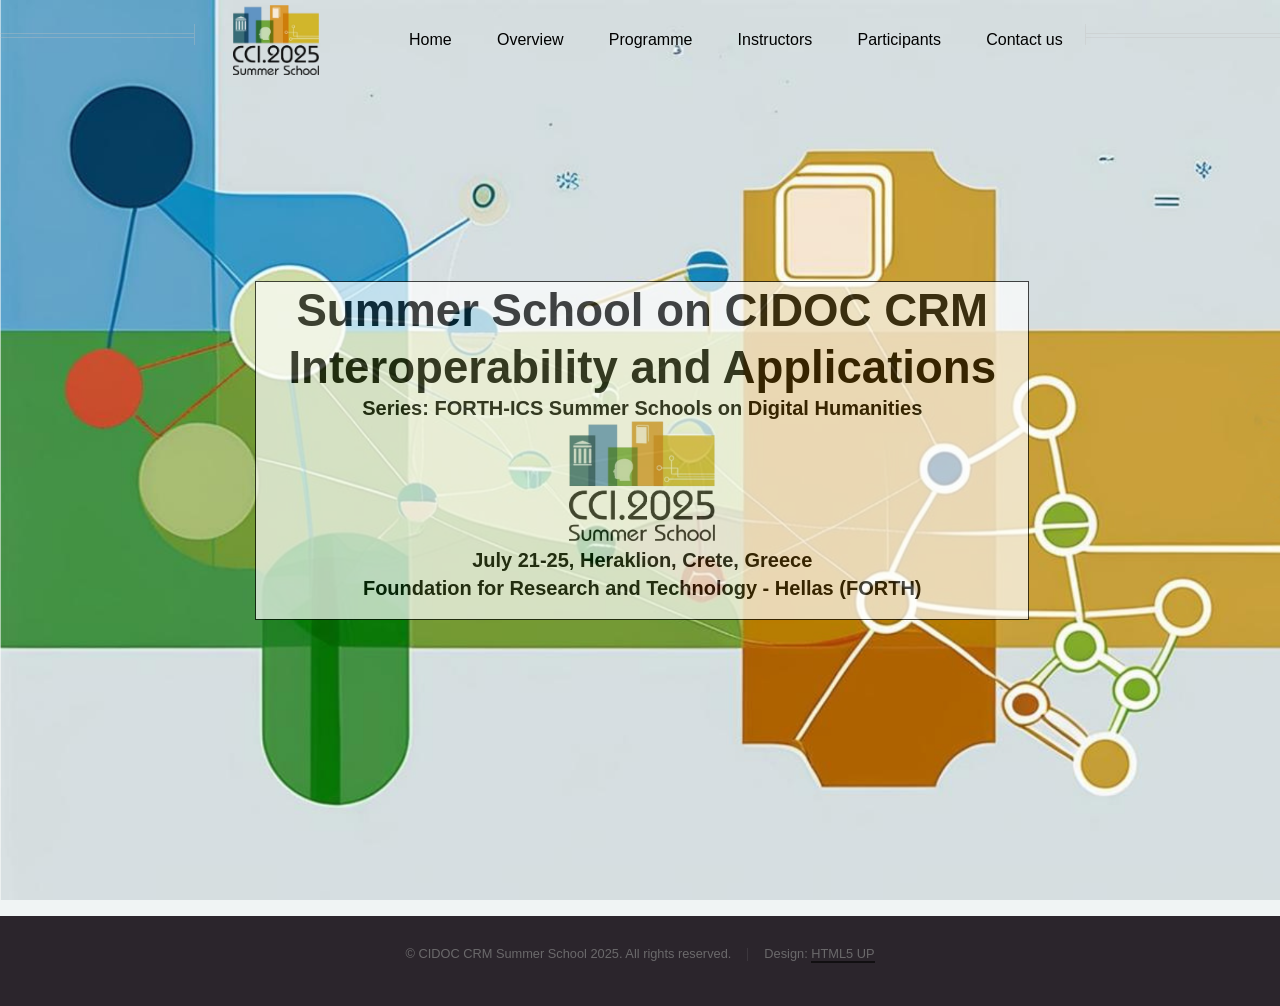
==== commit e12117f6: "testing series addition" ====
--- a/testbed/index.html
+++ b/testbed/index.html
@@ -21,7 +21,9 @@
 					<!-- Inner -->
 						<div class="inner transbox">
 							<header>
+								
 								<h2 style="color:rgb(0, 0, 0)"><a href="index.html" id="logo" style="color:rgb(0, 0, 0)">Summer School on <b>CIDOC CRM</b> <br> Interoperability and Applications</a></h2>
+								<h3 style="color:rgb(0, 0, 0)">Series: FORTH-ICS Summer Schools on Digital Humanities</h3>
 								<img src="images/CCI-2025-logo.png" height="120px">
 								<h3 style="color:rgb(0, 0, 0)">July 21-25, Heraklion, Crete, Greece</h3>
 								<p style="color:rgb(0, 0, 0)">Foundation for Research and Technology - Hellas (FORTH)</p>
